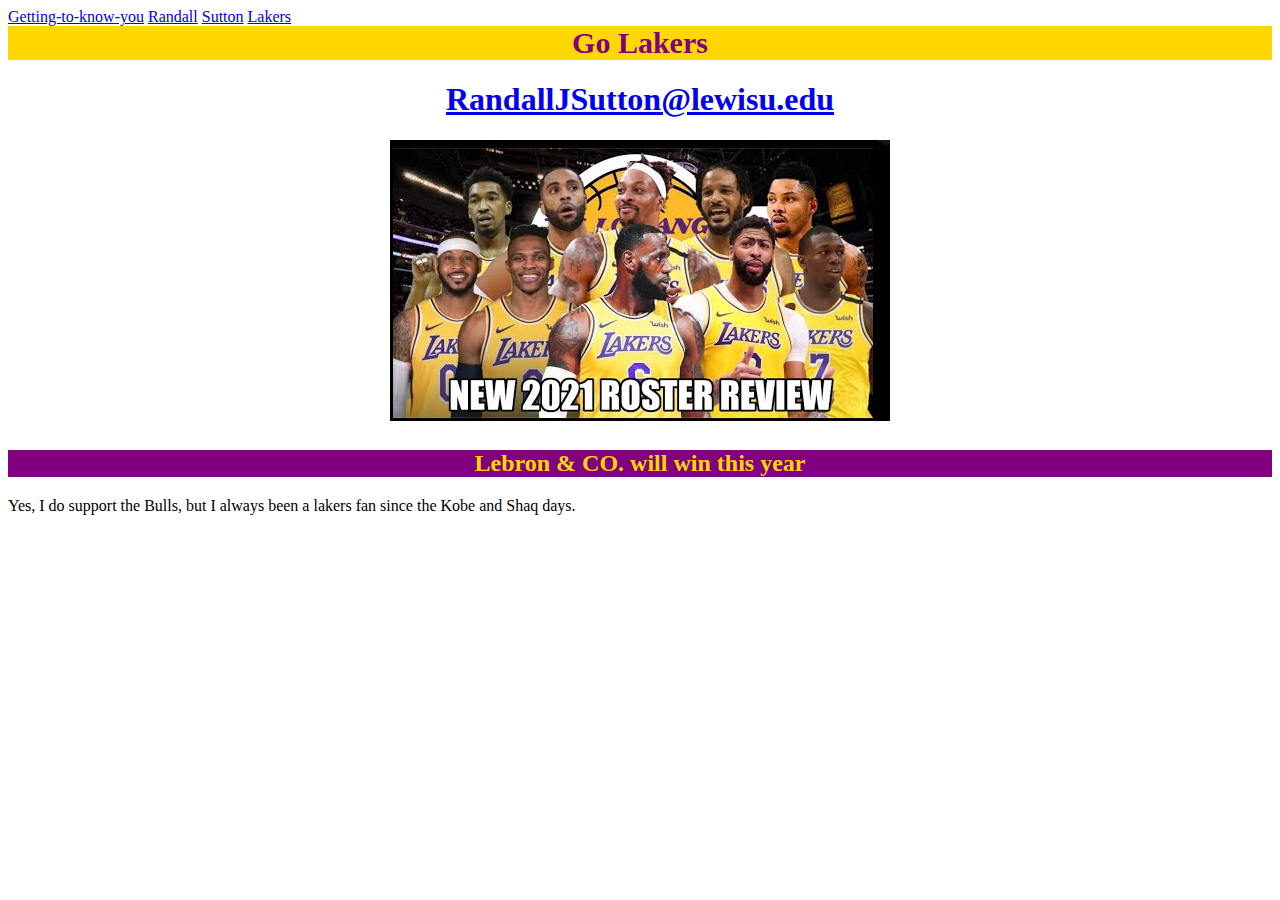
==== Lakers.html @ edf06864 "Update File" ====
<!doctype html>
<html lang="en">
<!--
    Author:  Randall Sutton CPSC2000 -->
    <head>
        <meta charset="UTF-8">
        <title>Lakers</title>
        <link href="getting-to-know-you.css" rel="stylesheet">
        <style>

        </style>
    </head>
    <body>
        <nav> 
            <a href="index.html">Getting-to-know-you</a>
            <a href="Randall.html">Randall</a>
            <a href="Sutton.html">Sutton</a>
            <a href="Lakers.html">Lakers</a> </nav>

        <header>Go Lakers</header>
       <h1> <a href="mailto:randalljsutton@lewisu.edu">RandallJSutton@lewisu.edu</a> </h1>
        <h1> <img src="Lakers-Roster.PNG" alt="Lakers"
                     style="Width:500px"></h1>
        <h2>Lebron & CO. will win this year</h2>
		   <p> Yes, I do support the Bulls, but I always been a lakers fan since the Kobe and Shaq days.</p>
    </body>
</html>
---- getting-to-know-you.css ----
header { text-align:center;background-color: gold; color:purple; 
            font-size: 30px; font-weight: bold;}
h1 { text-align: center;
    }
h2 { color:gold; background-color: purple; text-align: center; font-weight:bold;}

div {
    width: 100px;
    height: 100px;
    background: gold;
    transition: width 3s;
    transition-delay: 1s;
  }
  
  #div2 {transition-timing-function: ease;}
  div:hover {
    width: 300px;
  }
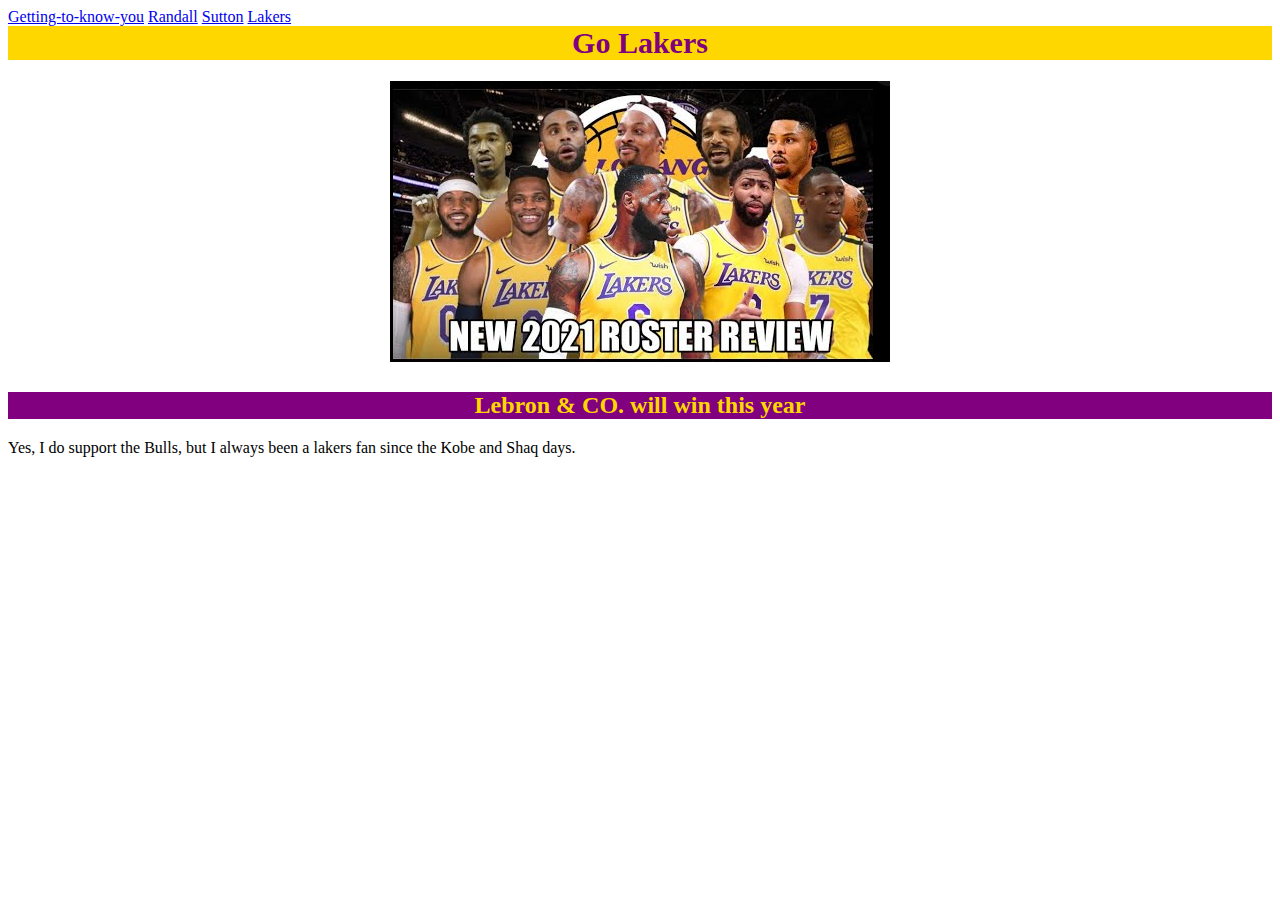
==== commit 3528cc40: "Update File" ====
--- a/Lakers.html
+++ b/Lakers.html
@@ -18,7 +18,7 @@
             <a href="Lakers.html">Lakers</a> </nav>
 
         <header>Go Lakers</header>
-       <h1> <a href="mailto:randalljsutton@lewisu.edu">RandallJSutton@lewisu.edu</a> </h1>
+       
         <h1> <img src="Lakers-Roster.PNG" alt="Lakers"
                      style="Width:500px"></h1>
         <h2>Lebron & CO. will win this year</h2>
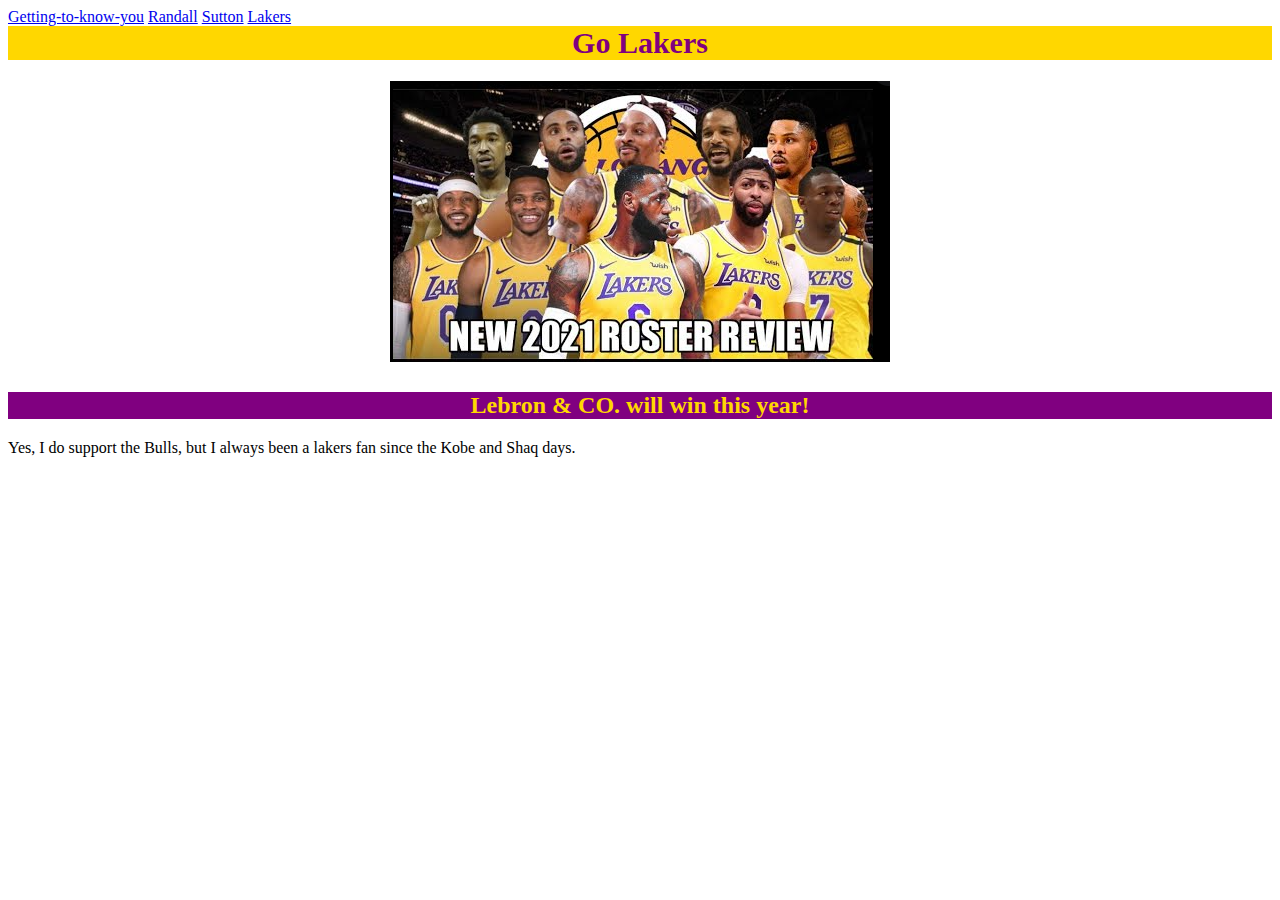
==== commit 22869628: "Update File" ====
--- a/Lakers.html
+++ b/Lakers.html
@@ -21,7 +21,7 @@
        
         <h1> <img src="Lakers-Roster.PNG" alt="Lakers"
                      style="Width:500px"></h1>
-        <h2>Lebron & CO. will win this year</h2>
+        <h2>Lebron & CO. will win this year!</h2>
 		   <p> Yes, I do support the Bulls, but I always been a lakers fan since the Kobe and Shaq days.</p>
     </body>
 </html>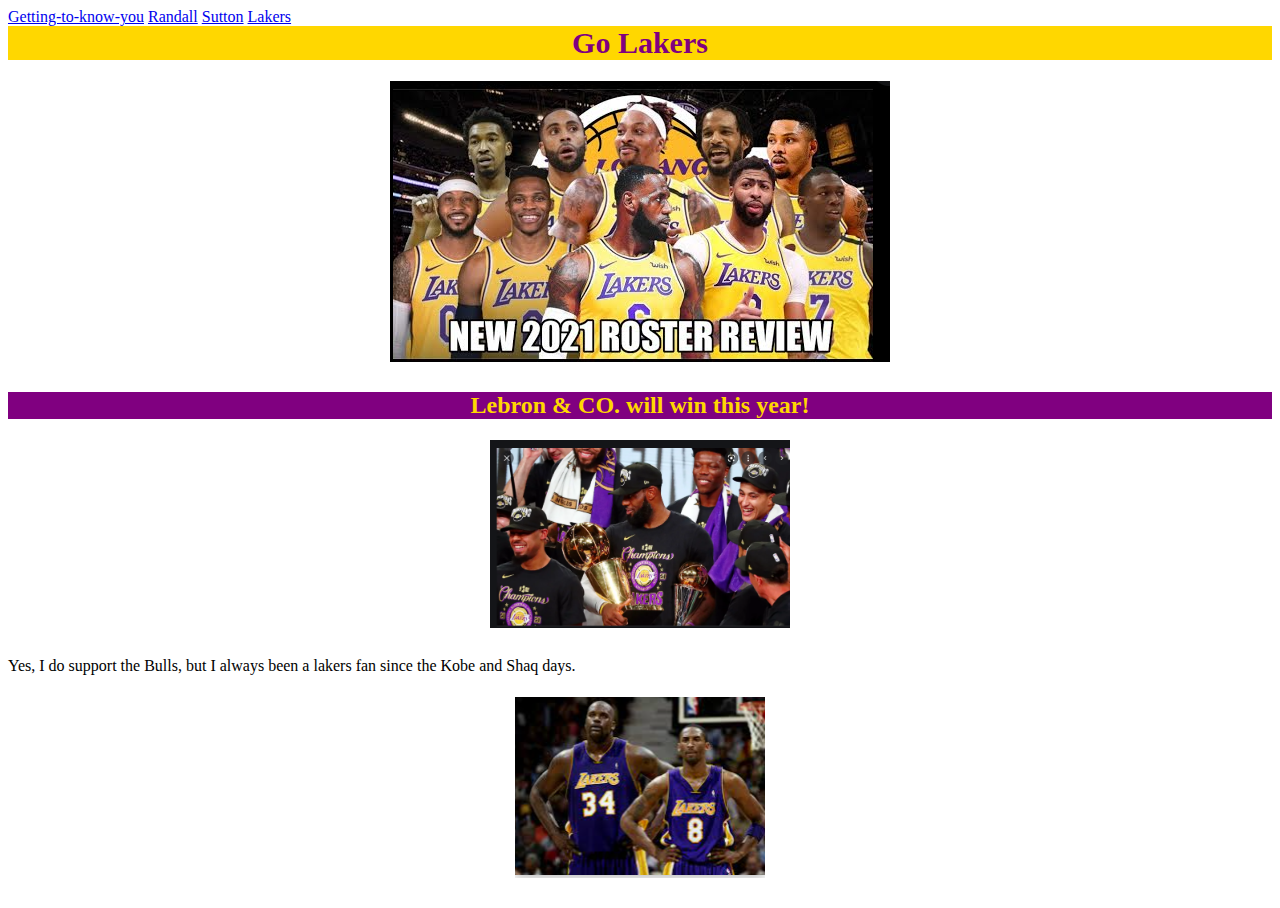
==== commit 32717730: "Update File" ====
--- a/Lakers.html
+++ b/Lakers.html
@@ -22,6 +22,10 @@
         <h1> <img src="Lakers-Roster.PNG" alt="Lakers"
                      style="Width:500px"></h1>
         <h2>Lebron & CO. will win this year!</h2>
+        <h1> <img src="Lakers-Champs.PNG" alt="Lakers"
+            style="Width:300px"></h1>
 		   <p> Yes, I do support the Bulls, but I always been a lakers fan since the Kobe and Shaq days.</p>
+           <h1> <img src="Shaq-Kobe.PNG" alt="Lakers"
+            style="Width:250px"></h1>
     </body>
 </html>